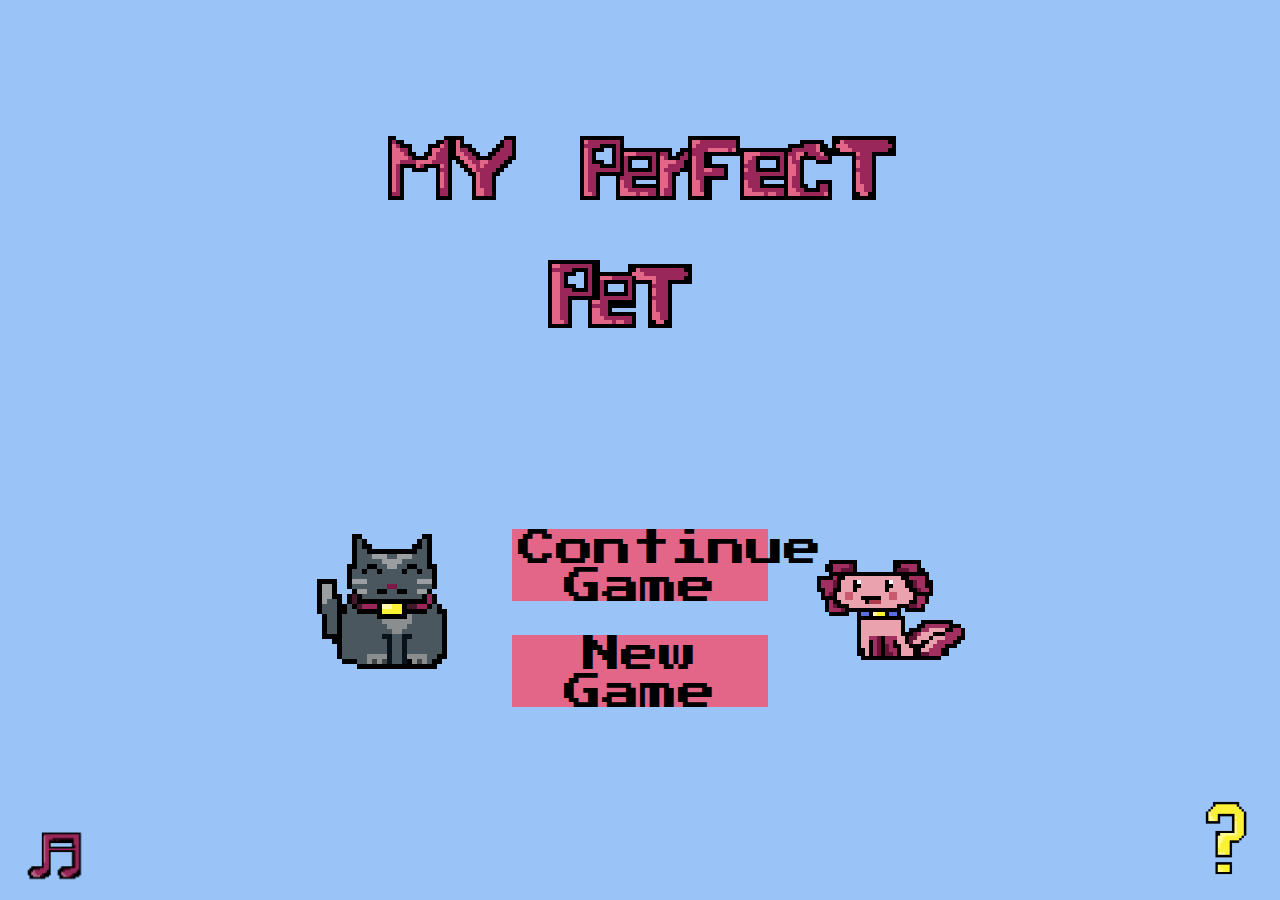
==== index.html @ 2cadf4e0 "Added assets and more layouts" ====
<!doctype html>
<html lang="en"> 
    <head>
        <meta charset="UTF-8" />
        <link rel="icon" type="image/svg+xml" href="/vite.svg" />
        <meta name="viewport" content="width=device-width, initial-scale=1.0" />
        <title>Tailwind example</title>
        <link rel="stylesheet" href="/style.css" />        
    </head>

    <body>
        <div>
            <img class="mainTitle" src="\assets\title3.png" alt="My Image">
        </div>
        <img id="petImg2" src="\assets\animals.png" alt="My Image">
        <img id="petImg1" src="\assets\animals1.png" alt="My Image">
        <div class="menuButtons">
            <a href="eggSelector.html"><button>Continue Game</button></a>
            <br>
            <button>New Game</button>
        </div>
        <img class="musicBtn" src="\assets\music.png" alt="My Image">
        <img class="infoBtn" src="\assets\info.png" alt="My Image">
        <script type="module" src="./app.js"></script>
    </body>
</html>
---- style.css ----
@import url('https://fonts.googleapis.com/css2?family=VT323&display=swap');
@import url('https://fonts.googleapis.com/css2?family=Press+Start+2P&display=swap');


body{
    font-family:  'Press Start 2P', cursive;   
    background-color: #9ac4f8;
}

div {
    display: flex;
    justify-content: center;
    align-items: center;
}

.menuButtons {
    display: flex;
    justify-content: center;
    align-items: center;
    flex-direction: column;
    /* Add any other font-related properties you want to inherit */

}

.menuButtons button {
    font-family: inherit; /* This ensures buttons inherit the font family from the body */
    background-color: #e36588;
    margin: 1vh;
    font-size: 3vw; /* Use viewport width for font size */
    border: none;
    cursor: pointer;
    width: 20vw;
    height: 8vh;
}
.menuButtons button:hover {
    background-color: #cb958e;
}

.musicBtn{
    position: fixed;
    bottom: 2vh;
    left: 2vw;
    width: 4.5vw;
    height: auto;
}
.infoBtn{
    position: fixed;
    bottom: 2vh;
    right: 2vw;
    width: 4.5vw;
    height: auto; 
}
.eggTitle {
    font-size: 2vw;
    margin-top: 2vh;
    margin-bottom: 10vh;
    background-color: #cb958e;
}

.eggSelector{
    display: grid;
    grid-template-columns: repeat(3, 1fr);
    grid-template-rows: repeat(2, 1fr);
    justify-items: center;
    align-items: center;
    margin-top: 4vh;
    column-gap:  25vh; /* Add row gap */
    row-gap: 8vw;
}
.eggSelector input {
    display: none;
}
.eggSelector label img{
    display: inline-block;
    width: 108px; /* Set your desired image size */
    height: 126px;
    background-size: cover;
    cursor: pointer;
    border: 2px solid transparent; /* Optional: for visual feedback */;
}
.eggSelector input:checked + label {

    animation: shake 0.5s infinite;
    
}
.eggMenu{
    display: flex;
    justify-content: center;
    align-items: center;
    flex-direction: column;
    margin-top: 2vh;
}

@keyframes shake {
    0% { transform: translate(1px, 1px) rotate(0deg); }
    10% { transform: translate(-1px, -2px) rotate(-1deg); }
    20% { transform: translate(-3px, 0px) rotate(1deg); }
    30% { transform: translate(3px, 2px) rotate(0deg); }
    40% { transform: translate(1px, -1px) rotate(1deg); }
    50% { transform: translate(-1px, 2px) rotate(-1deg); }
    60% { transform: translate(-3px, 1px) rotate(0deg); }
    70% { transform: translate(3px, 1px) rotate(-1deg); }
    80% { transform: translate(-1px, -1px) rotate(1deg); }
    90% { transform: translate(1px, 2px) rotate(0deg); }
    100% { transform: translate(1px, -2px) rotate(-1deg); }
}
@keyframes bounce {
    0%, 20%, 50%, 80%, 100% {
      transform: translateY(0);
    }
    40% {
      transform: translateY(-30px);
    }
    60% {
      transform: translateY(-15px);
    }
  }

#continueBtn{
    position: fixed;
    background-color: #cb958e;
    font-size: 2vw;
    bottom: 4vh;
    right: 10vw;
    border: 2px solid #000;
    cursor: pointer;
    width: 20vw;
    height: 8vh;
    font-family: inherit;
}
.petBackground{
    background-image: url('../WebEx1/assets/music.png');
    width: 600px;
    height: 600px;
    text-align: center;
    margin: 0 auto; /* Add this line to center the element horizontally */
}
.name-selector {
    display: block;
    width: 40vw;
    height: 30vw;
    padding: 1vh 3vw;
;
}

.name-display {
    display: flex;
    justify-content: center;
    margin-bottom: 6vh;
}



.letter {
    font-size: 2rem;
    margin: 0 5px;
    padding: 10px;
    border: 2px solid #000;
    background-color: #cb958e;
}
.alphabet-letter , .misc-grid span {

    font-size: 1.5rem;
    padding: 10px;
    border: 2px solid #000;
    background-color: #cb958e;
    cursor: pointer;
    user-select: none;
    transition: background-color 0.2s;
}

.alphabet-grid{
    display: grid;
    grid-template-columns: repeat(9, 1fr);
    grid-template-rows: repeat(3, 1fr);
}

.alphabet-letter:hover , .misc-grid span:hover{
    background-color: #e36588;
}


.misc-grid{
    margin-top: 3vh;
}

.eggImg1{
    width: 9vw;
    height: auto;
    animation: shake 4.5s infinite;
    margin-bottom: 4vh;
}
#petImg1{
    left: 24vw;
}
#petImg2{
    right: 24vw;
}
#petImg1, #petImg2 {
    animation: bounce 2s infinite;
    position: fixed;
    bottom: 24vh;
  }
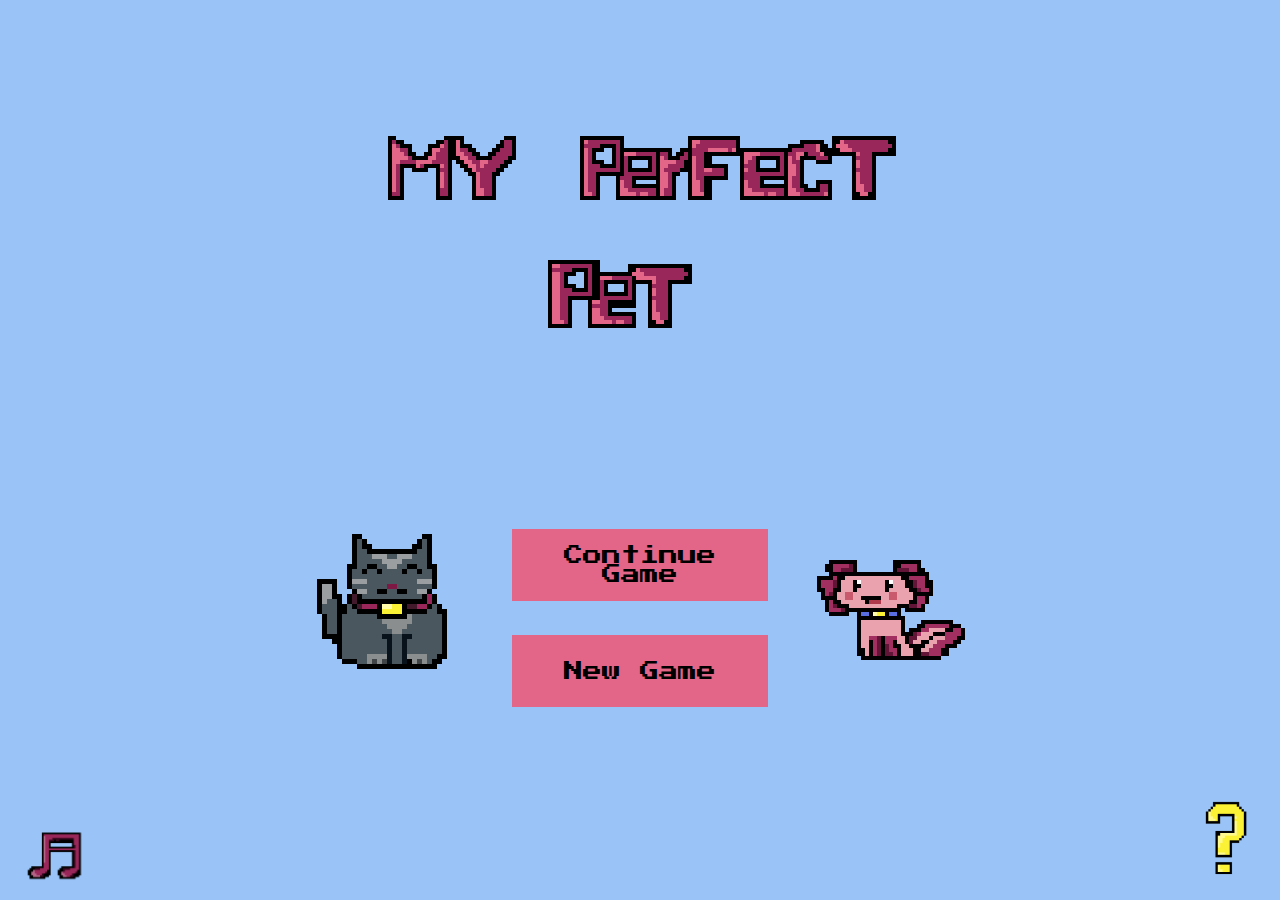
==== commit f2b23c05: "Added mobile compatablity" ====
--- a/index.html
+++ b/index.html
@@ -5,7 +5,8 @@
         <link rel="icon" type="image/svg+xml" href="/vite.svg" />
         <meta name="viewport" content="width=device-width, initial-scale=1.0" />
         <title>Tailwind example</title>
-        <link rel="stylesheet" href="/style.css" />        
+        <link rel="stylesheet" href="/style.css" />
+        <link rel="stylesheet" href="/mainMenu.css" />        
     </head>
 
     <body>
@@ -15,7 +16,7 @@
         <img id="petImg2" src="\assets\animals.png" alt="My Image">
         <img id="petImg1" src="\assets\animals1.png" alt="My Image">
         <div class="menuButtons">
-            <a href="eggSelector.html"><button>Continue Game</button></a>
+            <a href="./eggSelector.html"><button>Continue Game</button></a>
             <br>
             <button>New Game</button>
         </div>
--- a/style.css
+++ b/style.css
@@ -12,30 +12,6 @@
     justify-content: center;
     align-items: center;
 }
-
-.menuButtons {
-    display: flex;
-    justify-content: center;
-    align-items: center;
-    flex-direction: column;
-    /* Add any other font-related properties you want to inherit */
-
-}
-
-.menuButtons button {
-    font-family: inherit; /* This ensures buttons inherit the font family from the body */
-    background-color: #e36588;
-    margin: 1vh;
-    font-size: 3vw; /* Use viewport width for font size */
-    border: none;
-    cursor: pointer;
-    width: 20vw;
-    height: 8vh;
-}
-.menuButtons button:hover {
-    background-color: #cb958e;
-}
-
 .musicBtn{
     position: fixed;
     bottom: 2vh;
@@ -43,52 +19,13 @@
     width: 4.5vw;
     height: auto;
 }
+
 .infoBtn{
     position: fixed;
     bottom: 2vh;
     right: 2vw;
     width: 4.5vw;
     height: auto; 
-}
-.eggTitle {
-    font-size: 2vw;
-    margin-top: 2vh;
-    margin-bottom: 10vh;
-    background-color: #cb958e;
-}
-
-.eggSelector{
-    display: grid;
-    grid-template-columns: repeat(3, 1fr);
-    grid-template-rows: repeat(2, 1fr);
-    justify-items: center;
-    align-items: center;
-    margin-top: 4vh;
-    column-gap:  25vh; /* Add row gap */
-    row-gap: 8vw;
-}
-.eggSelector input {
-    display: none;
-}
-.eggSelector label img{
-    display: inline-block;
-    width: 108px; /* Set your desired image size */
-    height: 126px;
-    background-size: cover;
-    cursor: pointer;
-    border: 2px solid transparent; /* Optional: for visual feedback */;
-}
-.eggSelector input:checked + label {
-
-    animation: shake 0.5s infinite;
-    
-}
-.eggMenu{
-    display: flex;
-    justify-content: center;
-    align-items: center;
-    flex-direction: column;
-    margin-top: 2vh;
 }
 
 @keyframes shake {
@@ -114,90 +51,4 @@
     60% {
       transform: translateY(-15px);
     }
-  }
-
-#continueBtn{
-    position: fixed;
-    background-color: #cb958e;
-    font-size: 2vw;
-    bottom: 4vh;
-    right: 10vw;
-    border: 2px solid #000;
-    cursor: pointer;
-    width: 20vw;
-    height: 8vh;
-    font-family: inherit;
-}
-.petBackground{
-    background-image: url('../WebEx1/assets/music.png');
-    width: 600px;
-    height: 600px;
-    text-align: center;
-    margin: 0 auto; /* Add this line to center the element horizontally */
-}
-.name-selector {
-    display: block;
-    width: 40vw;
-    height: 30vw;
-    padding: 1vh 3vw;
-;
-}
-
-.name-display {
-    display: flex;
-    justify-content: center;
-    margin-bottom: 6vh;
-}
-
-
-
-.letter {
-    font-size: 2rem;
-    margin: 0 5px;
-    padding: 10px;
-    border: 2px solid #000;
-    background-color: #cb958e;
-}
-.alphabet-letter , .misc-grid span {
-
-    font-size: 1.5rem;
-    padding: 10px;
-    border: 2px solid #000;
-    background-color: #cb958e;
-    cursor: pointer;
-    user-select: none;
-    transition: background-color 0.2s;
-}
-
-.alphabet-grid{
-    display: grid;
-    grid-template-columns: repeat(9, 1fr);
-    grid-template-rows: repeat(3, 1fr);
-}
-
-.alphabet-letter:hover , .misc-grid span:hover{
-    background-color: #e36588;
-}
-
-
-.misc-grid{
-    margin-top: 3vh;
-}
-
-.eggImg1{
-    width: 9vw;
-    height: auto;
-    animation: shake 4.5s infinite;
-    margin-bottom: 4vh;
-}
-#petImg1{
-    left: 24vw;
-}
-#petImg2{
-    right: 24vw;
-}
-#petImg1, #petImg2 {
-    animation: bounce 2s infinite;
-    position: fixed;
-    bottom: 24vh;
   }--- a/mainMenu.css
+++ b/mainMenu.css
@@ -0,0 +1,52 @@
+
+.menuButtons {
+    display: flex;
+    justify-content: center;
+    align-items: center;
+    flex-direction: column;
+    /* Add any other font-related properties you want to inherit */
+
+}
+.menuButtons button {
+    font-family: inherit; /* This ensures buttons inherit the font family from the body */
+    background-color: #e36588;
+    margin: 1vh;
+    font-size: 1.5vw; /* Use viewport width for font size */
+    border: none;
+    cursor: pointer;
+    width: 20vw;
+    height: 8vh;
+}
+.menuButtons button:hover {
+    background-color: #cb958e;
+}
+
+@media (max-width: 768px) {
+    #petImg1, #petImg2 {
+        position: fixed;
+        width: 24vw;
+        height: auto;
+    }
+    .mainTitle{
+        width: 80vw;
+        height: auto;
+    }
+    .menuButtons button {
+        font-size: medium;
+        white-space: nowrap;
+        width: auto;
+    }
+
+}
+
+#petImg1{
+    left: 24vw;
+}
+#petImg2{
+    right: 24vw;
+}
+#petImg1, #petImg2 {
+    animation: bounce 2s infinite;
+    position: absolute;
+    bottom: 24vh;
+}